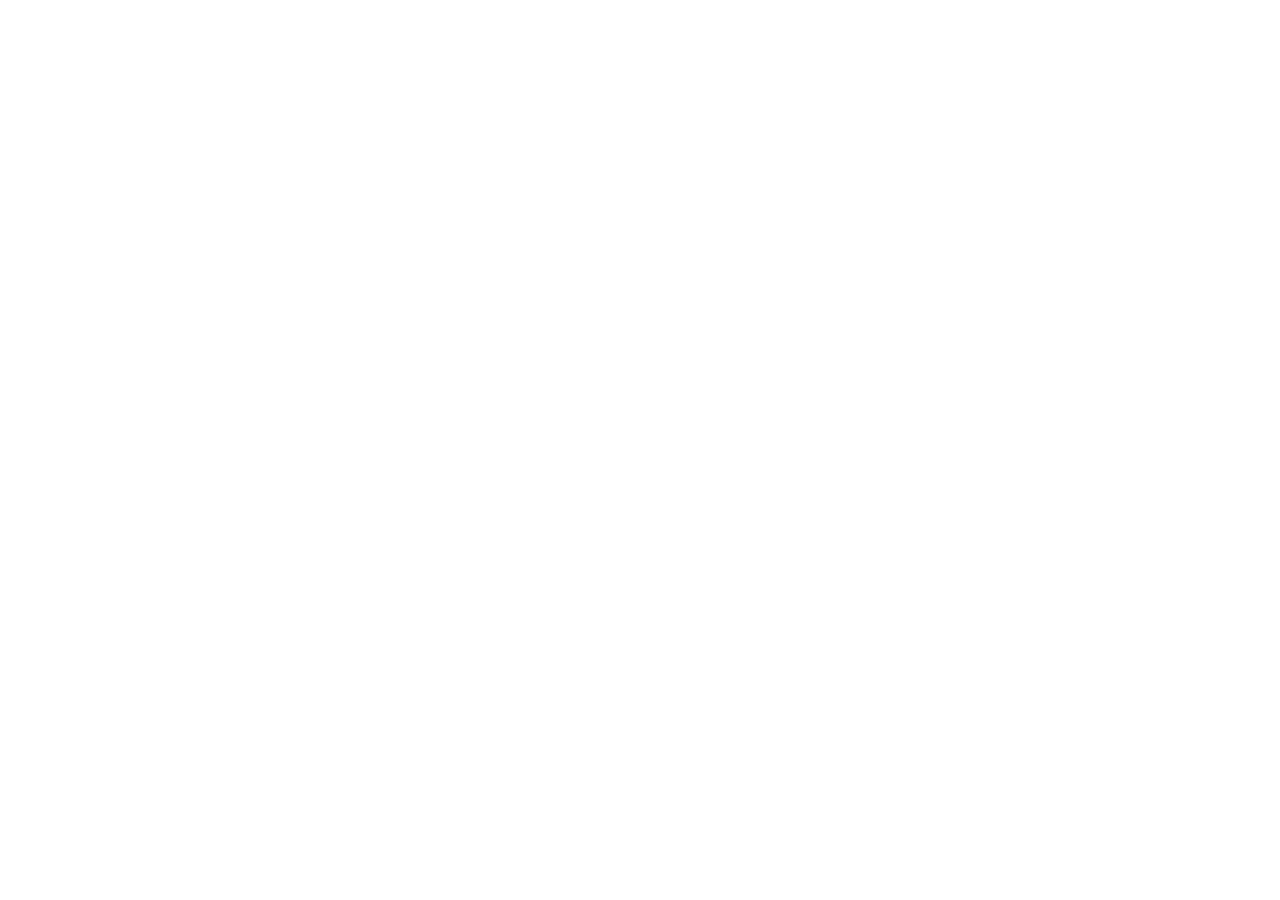
==== webFront/materials/index.html @ 04701829 "Merge remote-tracking branch 'upstream/main' into main" ====
<!DOCTYPE html>
<html lang="en">
<head>
    <meta charset="UTF-8">
    <!-- The title of the page is written in the tab of the browser. -->
    <title>My first Web Services UI client</title>
</head>
<body>
    <h1 id="workingTest"></h1>
</body>
</html>
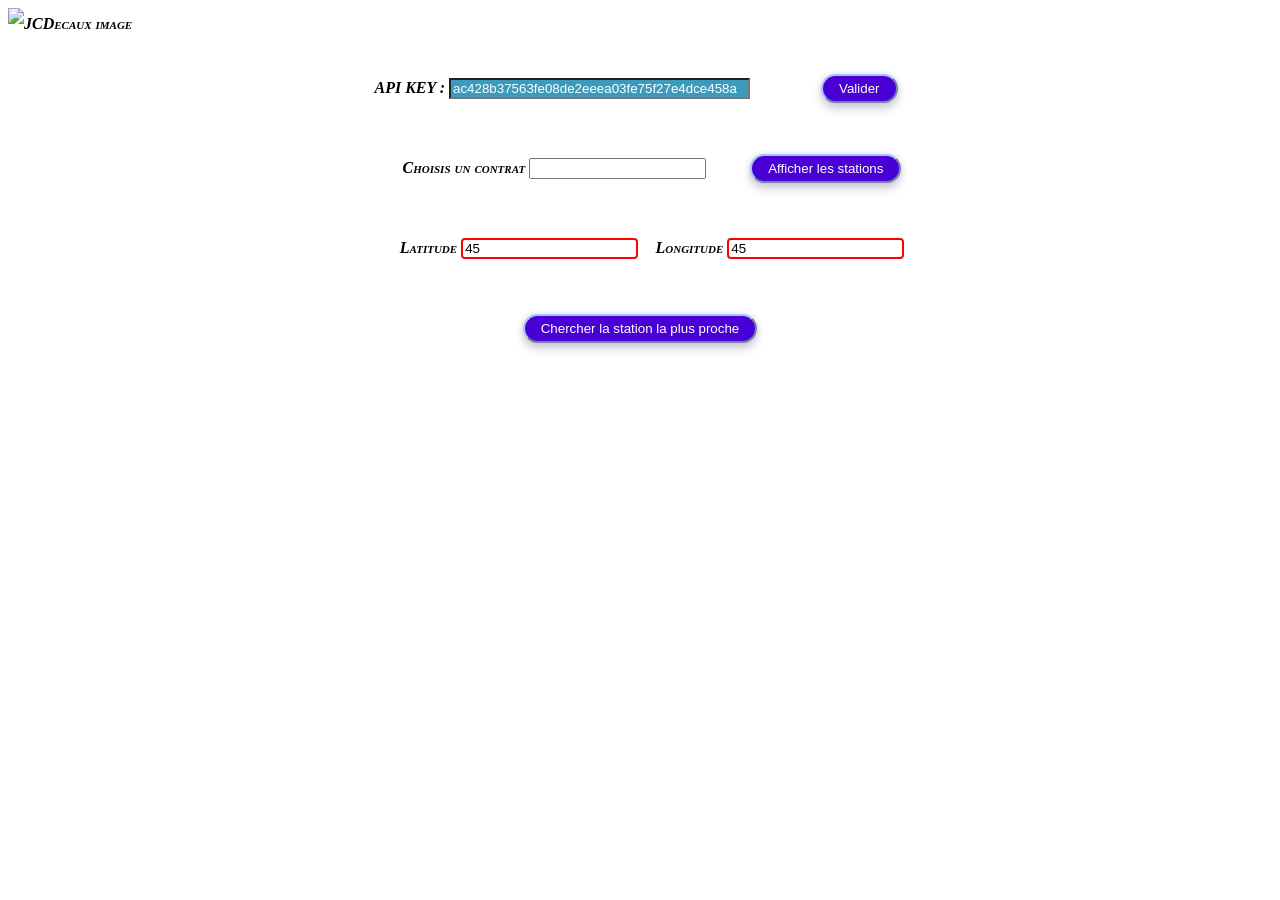
==== commit 2a25d91b: "td webFront" ====
--- a/webFront/materials/index.html
+++ b/webFront/materials/index.html
@@ -2,10 +2,49 @@
 <html lang="en">
 <head>
     <meta charset="UTF-8">
-    <!-- The title of the page is written in the tab of the browser. -->
-    <title>My first Web Services UI client</title>
+    <title>JCDecaux</title>
+    <link rel="stylesheet" href="main.css">
 </head>
-<body>
-    <h1 id="workingTest"></h1>
+<body >
+
+    <img class="thumbnail" src= "https://tse3.mm.bing.net/th?id=OIP.028WW8JrwQ3o4R57uMyCUAHaEH&pid=Api" alt="JCDecaux image">
+
+    <div class="apiKeyC horizontal-center">
+        <label for="apikey">API KEY : </label>
+        <input class = "keyinput" id="apikey" value="ac428b37563fe08de2eeea03fe75f27e4dce458a" type="text">
+        <button class= "button-purple" onclick="retrieveAllContracts();">Valider</button>
+    </div>
+
+
+    <div class="ChooseC horizontal-center">
+        <label for="contracts">Choisis un contrat</label>
+        <input list="contracts-list" id="contracts" name="contracts" />
+        <datalist id="contracts-list">
+        </datalist>
+        <button onclick="retrieveContractStations();" class= "button-purple" id="affichStations">Afficher les stations</button>
+    </div>
+
+    <div class="SearchSt horizontal-center">
+        <label for="latitude">Latitude</label>
+        <input class = "coord" id="latitude" type="number" value="45"/>
+        <label for="longitude">Longitude</label>
+        <input class = "coord" id="longitude" type="number" value="45"/>
+    </div>
+    <div class=" horizontal-center">
+        <button onclick="nearestStation();" class= "button-purple">Chercher la station la plus proche</button>
+    </div>
+    <br>
+    <div class = "horizontal-center" id="NearestStationResult"></div>
+
+
+
+    <div id="modalStations" class="modal">
+        <div class="modal-content">
+            <h1 id="modaltitre">Liste des stations de la ville </h1>
+          <span class="close">&times;</span>
+          <div class = "modalTxtC" id="modalTxt">Rien</div>
+        </div>
+    </div>
+    <script type="text/javascript" src="main.js"></script>
 </body>
 </html>
--- a/webFront/materials/main.css
+++ b/webFront/materials/main.css
@@ -0,0 +1,108 @@
+.thumbnail {
+    display: block; 
+    margin-left: auto;
+    margin-right: auto;
+    height: 100%;
+}
+
+.button-purple {
+    background-color: rgb(74, 0, 212);
+    border-radius: 10rem;
+    padding: 0.3rem 1rem;
+    border-color: rgb(167, 193, 255);
+    color: white;
+    box-shadow: 0 6px 10px rgba(33, 34, 65, 0.2), 0 0 6px rgba(57, 44, 88, 0.15);
+}
+
+.keyinput {
+    background-color: #3c9bbc;
+    color: white;
+    width: 22em;
+  }
+
+html{
+    font: italic small-caps bold 16px/2 cursive;
+}
+
+#affichStations{
+    margin-left: 3em;
+}
+
+.horizontal-center{
+    margin-left: auto;
+    margin-right: auto;
+    text-align: center;
+    padding-bottom: 1em;
+}
+.ChooseC{
+    margin-left: 1.5em;
+}
+.apiKeyC{
+    margin-left: 1.5em;
+    margin-top: 2em;
+    margin-bottom: 2em;
+    margin-right: 2em;
+}
+.SearchSt{
+    margin-left: 1.5em;
+    margin-top: 2em;
+    margin-bottom: 2em;
+}
+
+#contracts:focus{
+    background-color: lightblue;
+}
+
+.coord{
+    border: 2px solid red;
+    border-radius: 4px;
+}
+
+
+.modal {
+    display: none; /* Hidden by default */
+    position: fixed; /* Stay in place */
+    z-index: 1; /* Sit on top */
+    left: 0;
+    top: 0;
+    width: 100%; /* Full width */
+    height: 100%; /* Full height */
+    overflow: auto; /* Enable scroll if needed */
+    background-color: rgb(0,0,0); /* Fallback color */
+    background-color: rgba(0,0,0,0.4); /* Black w/ opacity */
+  }
+  
+  /* Modal Content/Box */
+  .modal-content {
+    background-color: #fefefe;
+    margin: 15% auto; /* 15% from the top and centered */
+    padding: 20px;
+    border: 1px solid #888;
+    width: 80%; /* Could be more or less, depending on screen size */
+  }
+  
+  /* The Close Button */
+  .close {
+    color: #aaa;
+    float: right;
+    font-size: 28px;
+    font-weight: bold;
+  }
+  
+  .close:hover,
+  .close:focus {
+    color: black;
+    text-decoration: none;
+    cursor: pointer;
+  }
+
+  .modalTxtC{
+      text-align: center;
+  }
+
+  #apikey{
+      margin-right: 5em;
+  }
+  #latitude{
+      margin-right: 1em;
+  }
